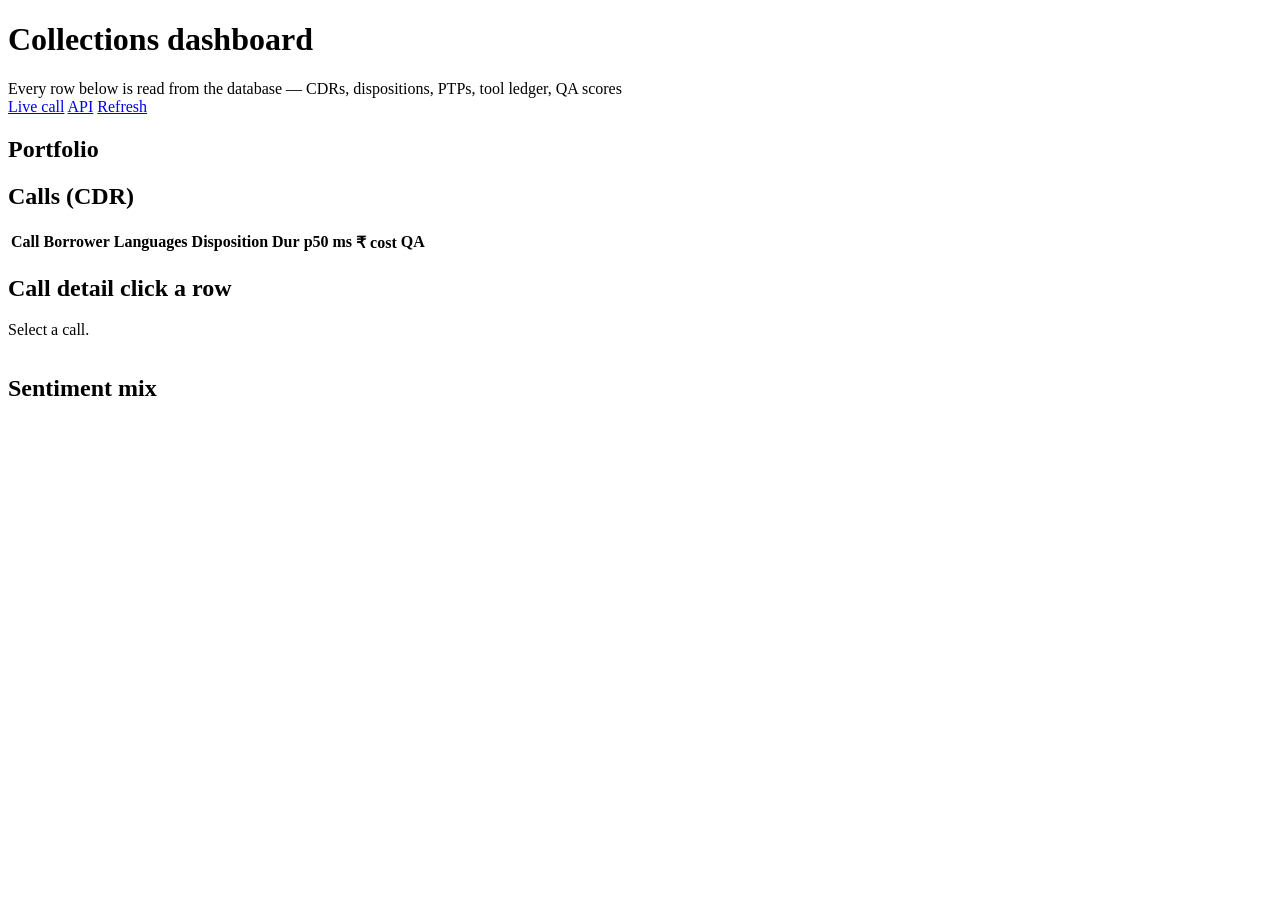
==== src/web/dashboard.html @ b0866d95 "Multilingual EMI collections voice agent on Sarvam AI A working PoC for Piramal Finance early-delinq" ====
<!doctype html>
<html lang="en">
<head>
  <meta charset="utf-8" />
  <meta name="viewport" content="width=device-width, initial-scale=1" />
  <title>Collections dashboard · Sarvam AI</title>
  <link rel="stylesheet" href="/static/styles.css" />
</head>
<body>
<header>
  <div>
    <h1>Collections dashboard</h1>
    <div class="sub">Every row below is read from the database — CDRs, dispositions, PTPs, tool ledger, QA scores</div>
  </div>
  <nav>
    <a href="/">Live call</a>
    <a href="/docs" target="_blank" rel="noreferrer">API</a>
    <a href="#" id="refresh">Refresh</a>
  </nav>
</header>

<div class="wrap">
  <section class="card" style="margin-bottom:16px">
    <h2>Portfolio <span class="right hint" id="cov"></span></h2>
    <div class="body"><div class="metrics" id="kpis" style="grid-template-columns:repeat(6,1fr)"></div></div>
  </section>

  <div class="grid" style="grid-template-columns: minmax(0,1.6fr) minmax(0,1fr)">
    <section class="card">
      <h2>Calls (CDR)</h2>
      <div class="body tight" style="overflow-x:auto">
        <table>
          <thead>
            <tr>
              <th>Call</th><th>Borrower</th><th>Languages</th><th>Disposition</th>
              <th class="num">Dur</th><th class="num">p50 ms</th><th class="num">₹ cost</th><th>QA</th>
            </tr>
          </thead>
          <tbody id="calls"></tbody>
        </table>
      </div>
    </section>

    <div style="display:flex; flex-direction:column; gap:16px">
      <section class="card">
        <h2>Call detail <span class="right hint">click a row</span></h2>
        <div class="body" id="detail"><span class="hint">Select a call.</span></div>
      </section>
      <section class="card">
        <h2>Sentiment mix</h2>
        <div class="body"><div class="chips" id="sentiment"></div></div>
      </section>
    </div>
  </div>
</div>

<script>
const $ = (id) => document.getElementById(id);

function metric(k, v, cls) {
  return `<div class="metric ${cls || ''}"><div class="k">${k}</div><div class="v">${v}</div></div>`;
}

async function load() {
  const [stats, calls] = await Promise.all([
    fetch('/api/analytics/portfolio').then((r) => r.json()),
    fetch('/api/calls?limit=100').then((r) => r.json()),
  ]);

  const roi = (await fetch('/api/stats').then((r) => r.json())).roi || {};
  $('kpis').innerHTML =
    metric('Calls', stats.total_calls) +
    metric('Containment', `${stats.containment_pct}<small>%</small>`, 'good') +
    metric('PTP rate', `${stats.ptp_rate_pct}<small>%</small>`, 'good') +
    metric('PTP value', `₹${(stats.ptp_value_rupees || 0).toLocaleString('en-IN')}`) +
    metric('Avg QA', `${stats.avg_qa_score}<small>/100</small>`,
      stats.avg_qa_score >= 90 ? 'good' : 'warn') +
    metric('Est. saving', `₹${(roi.total_saving_rupees || 0).toLocaleString('en-IN')}`, 'good');

  $('cov').textContent =
    `${stats.calls_scored}/${stats.total_calls} calls scored (${stats.qa_coverage_pct}% QA coverage — human sampling is ~2%)`;

  $('sentiment').innerHTML = Object.entries(stats.sentiment_mix || {})
    .map(([k, v]) => `<span class="chip ${k === 'negative' ? 'off' : k === 'positive' ? 'on' : ''}">${k}: ${v}</span>`)
    .join('') || '<span class="hint">no scored calls yet</span>';

  $('calls').innerHTML = calls.map((c) => {
    // Every boolean flag must hold, not just a favourable subset — an
    // out-of-window call is not a pass.
    const flags = Object.entries(c.compliance || {}).filter(([k]) => k !== 'violation_tags');
    const failed = flags.filter(([, v]) => v === false).map(([k]) => k);
    const qa = flags.length
      ? (failed.length === 0
          ? '<span class="ok">pass</span>'
          : `<span class="bad" title="failed: ${failed.join(', ')}">review (${failed.length})</span>`)
      : '<span class="muted">–</span>';
    const p50 = (c.latency_stats || {}).p50_end_to_first_audio_ms;
    return `<tr data-id="${c.call_id}" style="cursor:pointer">
      <td><code>${c.call_id.slice(0, 8)}</code></td>
      <td>${c.borrower || c.loan_id}</td>
      <td><code>${(c.languages_detected || []).join(', ') || '–'}</code></td>
      <td>${c.disposition}</td>
      <td class="num">${c.duration_s ? c.duration_s.toFixed(0) + 's' : '–'}</td>
      <td class="num">${p50 ?? '–'}</td>
      <td class="num">${c.cost_rupees ?? '–'}</td>
      <td>${qa}</td>
    </tr>`;
  }).join('') || '<tr><td colspan="8" class="hint">No calls yet — place one from the live page.</td></tr>';

  document.querySelectorAll('#calls tr[data-id]').forEach((tr) => {
    tr.onclick = () => showDetail(tr.dataset.id);
  });
}

async function showDetail(id) {
  const c = await fetch(`/api/calls/${id}`).then((r) => r.json());
  const a = c.analytics;
  const turns = (c.transcript || []).map((t) =>
    `<div class="msg ${t.speaker}" style="max-width:100%"><span class="tag">${t.speaker}${t.language ? ' · ' + t.language : ''}</span>${t.text}</div>`
  ).join('');
  const tools = (c.tool_invocations || []).map((t) =>
    `<div class="row"><span class="st ${t.status === 'SUCCEEDED' ? 'ok' : 'bad'}">${t.status === 'SUCCEEDED' ? '✓' : '✕'}</span>
     <span class="nm">${t.name}</span><span class="dt">${JSON.stringify(t.result || t.error || {})} · idem ${t.idempotency_key}</span></div>`
  ).join('') || '<div class="row"><span class="dt">none</span></div>';
  const flags = Object.entries(c.compliance || {})
    .filter(([k]) => k !== 'violation_tags')
    .map(([k, v]) => `<span class="chip ${v ? 'on' : 'off'}">${v ? '✓' : '✕'} ${k}</span>`).join('');

  $('detail').innerHTML = `
    <div style="font-family:var(--mono); font-size:12px" class="hint">
      ${c.correlation_id}<br>${c.channel} · ${c.disposition} · ${c.duration_s ?? '–'}s · ₹${c.cost_rupees}
    </div>
    <h3 style="font-size:12px; color:var(--muted); margin:14px 0 6px; text-transform:uppercase; letter-spacing:.06em">Compliance</h3>
    <div class="chips">${flags || '<span class="hint">–</span>'}</div>
    <h3 style="font-size:12px; color:var(--muted); margin:14px 0 6px; text-transform:uppercase; letter-spacing:.06em">Analytics</h3>
    ${a ? `<div style="font-size:13px">
        <b>Summary:</b> ${a.summary || '–'}<br>
        <b>English:</b> ${a.summary_english || '–'}<br>
        <b>Sentiment:</b> ${a.sentiment} (${a.sentiment_score}) ·
        <b>Predicted:</b> ${a.disposition_predicted} · <b>QA:</b> ${a.qa_score}/100<br>
        <b>Objections:</b> ${(a.objections || []).join(', ') || '–'}
      </div>`
      : `<button onclick="runAnalytics('${id}')">Run post-call analytics</button>`}
    <h3 style="font-size:12px; color:var(--muted); margin:14px 0 6px; text-transform:uppercase; letter-spacing:.06em">Agentic actions</h3>
    <div class="ledger">${tools}</div>
    <h3 style="font-size:12px; color:var(--muted); margin:14px 0 6px; text-transform:uppercase; letter-spacing:.06em">Transcript</h3>
    <div style="display:flex; flex-direction:column; gap:7px; max-height:340px; overflow-y:auto">${turns || '<span class="hint">–</span>'}</div>`;
}

async function runAnalytics(id) {
  $('detail').innerHTML = '<span class="hint">running batch STT → diarization → sarvam-105b → QA scoring…</span>';
  await fetch(`/api/analytics/${id}`, { method: 'POST' });
  await showDetail(id);
  load();
}

$('refresh').onclick = (e) => { e.preventDefault(); load(); };
load();
</script>
</body>
</html>
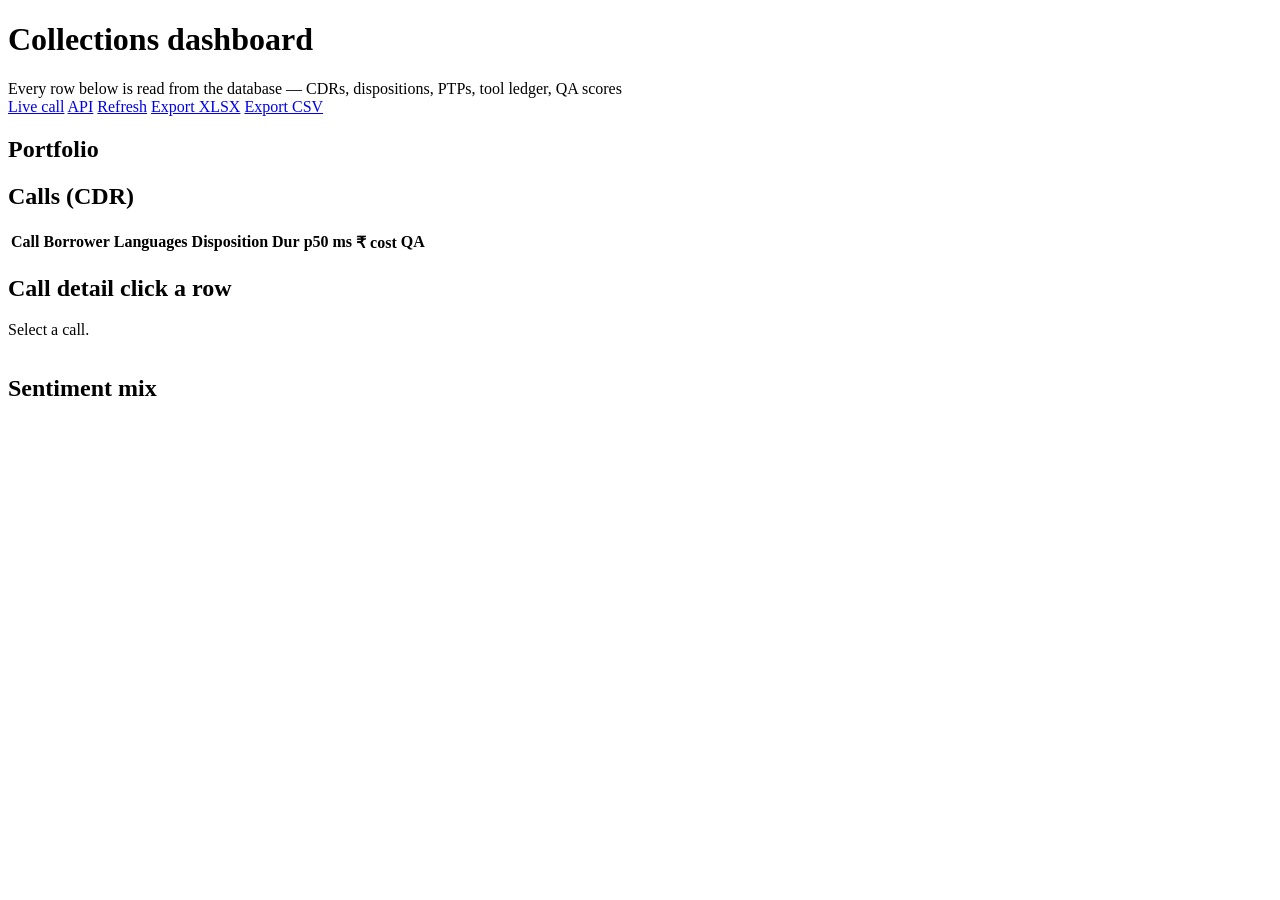
==== commit 583022b9: "Add UI call-list upload and spreadsheet export The demo is driven from the browser, so the two remai" ====
--- a/src/web/dashboard.html
+++ b/src/web/dashboard.html
@@ -16,6 +16,10 @@
     <a href="/">Live call</a>
     <a href="/docs" target="_blank" rel="noreferrer">API</a>
     <a href="#" id="refresh">Refresh</a>
+    <!-- A collections floor runs on spreadsheets, and a compliance reviewer will
+         ask for one. This is the format the audit trail leaves the system in. -->
+    <a href="/api/export/analytics.xlsx" download>Export XLSX</a>
+    <a href="/api/export/analytics.csv" download>Export CSV</a>
   </nav>
 </header>
 
